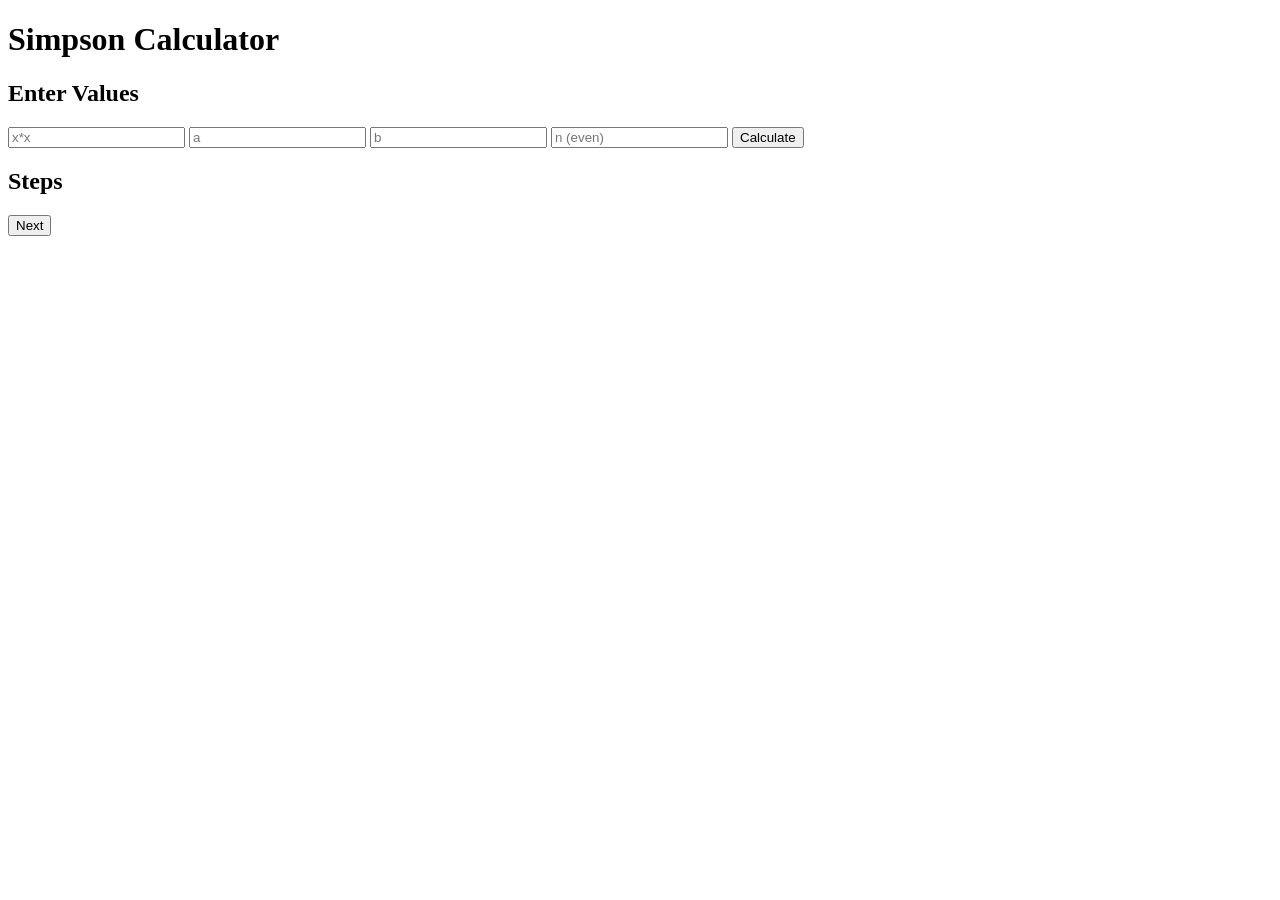
==== simpson/index.html @ 6d993af7 "Simpson code" ====
<!DOCTYPE html>
<html>
<head>
<title>Simpson Calculator</title>
</head>
<body>

<div id="splash"><h1>Simpson Calculator</h1></div>

<div id="inputPage" class="page">
<h2>Enter Values</h2>
<input id="func" placeholder="x*x">
<input id="a" type="number" placeholder="a">
<input id="b" type="number" placeholder="b">
<input id="n" type="number" placeholder="n (even)">
<button onclick="start()">Calculate</button>
<p id="error"></p>
</div>

<div id="outputPage" class="page">
<h2>Steps</h2>
<div id="boxes"></div>
<button onclick="nextStep()">Next</button>
</div>

<div id="finalPage"></div>

<script src="script.js"></script>
</body>
</html>
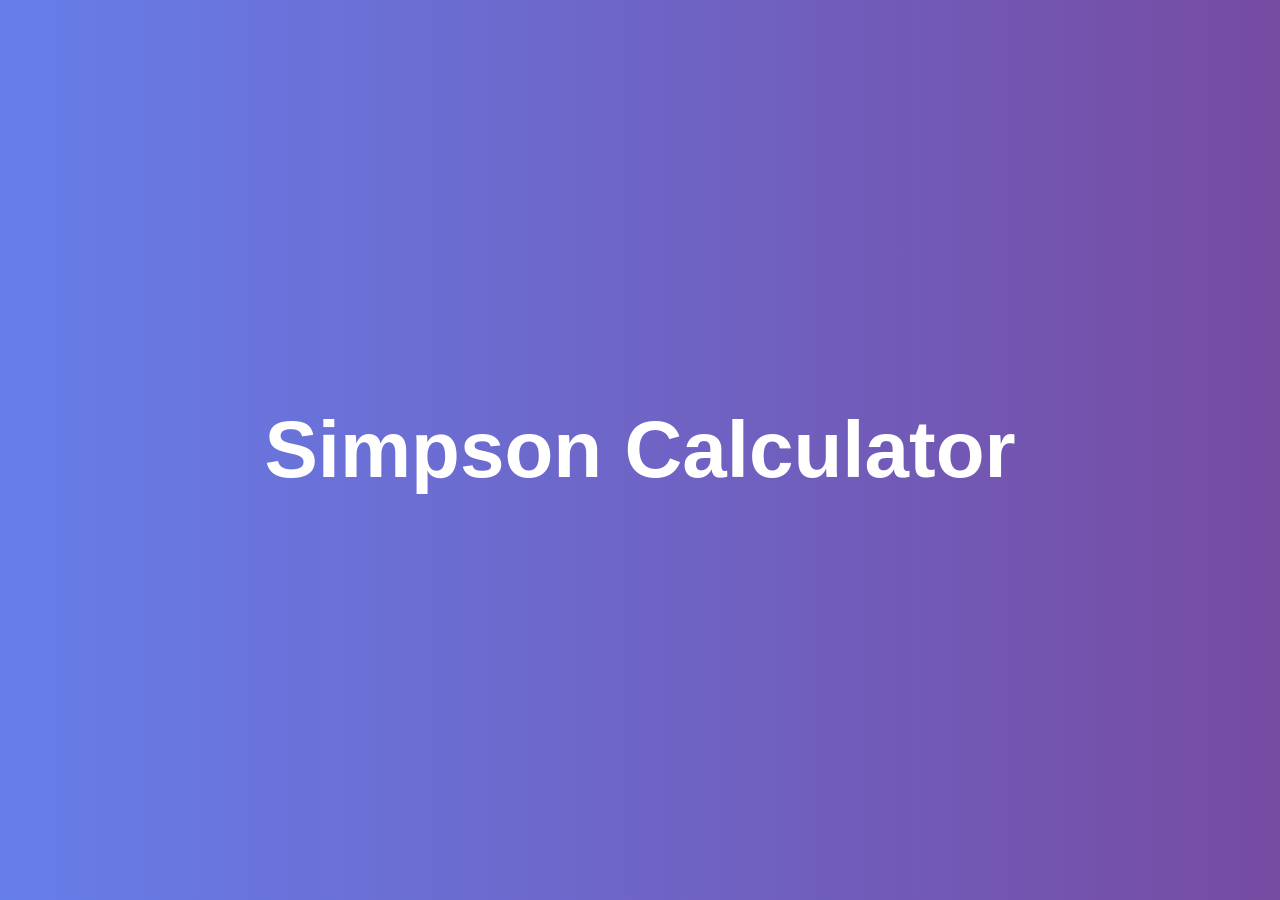
==== commit 65b305df: "Simpson code" ====
--- a/simpson/index.html
+++ b/simpson/index.html
@@ -2,6 +2,7 @@
 <html>
 <head>
 <title>Simpson Calculator</title>
+<link rel="stylesheet" href="style.css">
 </head>
 <body>
 
--- a/simpson/style.css
+++ b/simpson/style.css
@@ -0,0 +1,74 @@
+body {
+    margin: 0;
+    font-family: Arial;
+    overflow: hidden;
+}
+
+#splash {
+    position: fixed;
+    width: 100%;
+    height: 100vh;
+    background: linear-gradient(to right,#667eea,#764ba2);
+    color: white;
+    display: flex;
+    justify-content: center;
+    align-items: center;
+    font-size: 40px;
+    opacity: 1;
+    transition: opacity 1s ease;
+}
+
+.page {
+    display: none;
+    height: 100vh;
+    padding: 20px;
+    text-align: center;
+}
+.active {
+    display: block;
+}
+
+input {
+    display: block;
+    margin: 10px auto;
+    padding: 10px;
+    width: 80%;
+    max-width: 400px;
+}
+
+button {
+    padding: 10px;
+    background: #667eea;
+    color: white;
+    border-radius: 8px;
+}
+
+/* OUTPUT BOX GRID */
+#boxes {
+    display: grid;
+    grid-template-columns: repeat(2,1fr);
+    gap: 20px;
+    height: 65vh;
+}
+
+.box {
+    padding: 15px;
+    border-radius: 15px;
+    background: linear-gradient(to right,#fbc2eb,#a6c1ee);
+    animation: pop 0.4s forwards;
+}
+
+@keyframes pop {
+    from {opacity:0; transform:scale(0.8);}
+    to {opacity:1; transform:scale(1);}
+}
+
+/* FINAL PAGE */
+#finalPage {
+    display: none;
+    position: fixed;
+    width: 100%;
+    height: 100vh;
+    background: linear-gradient(to right,#ff9a9e,#fad0c4);
+    padding: 20px;
+}
